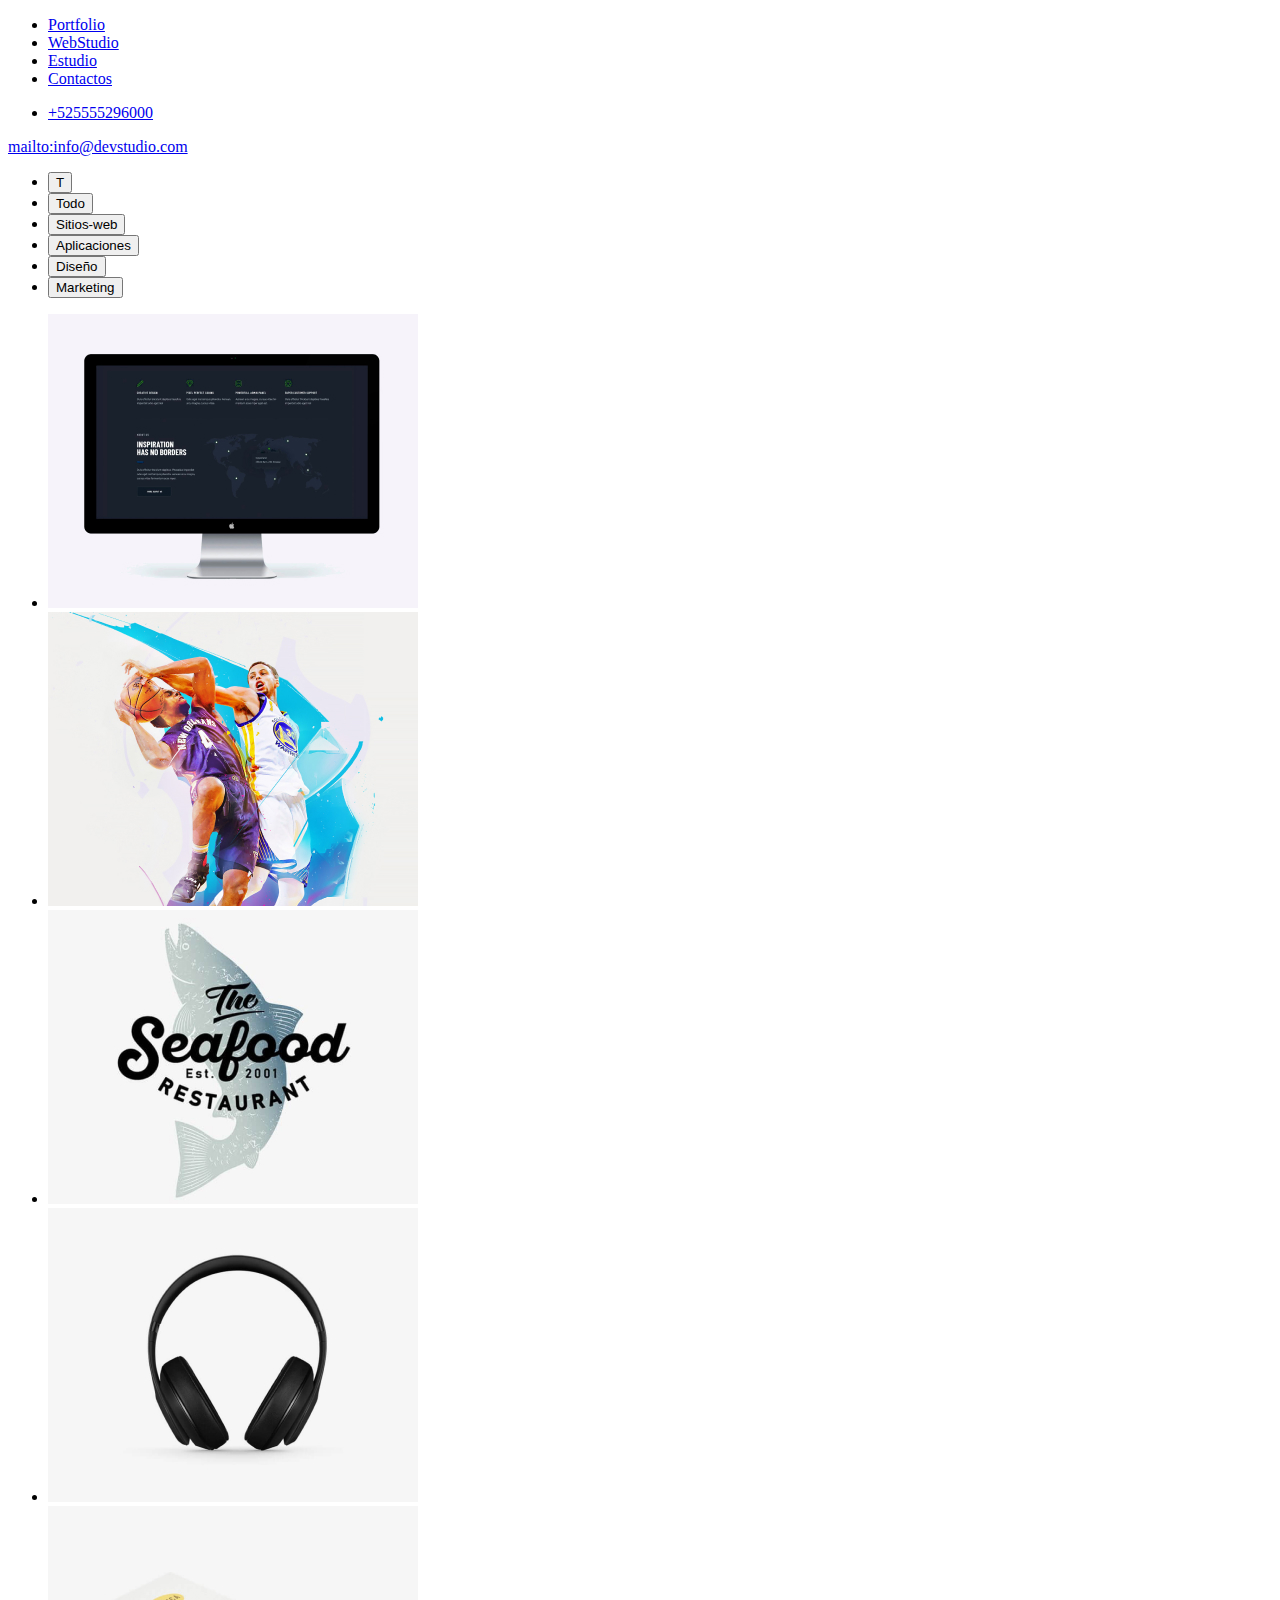
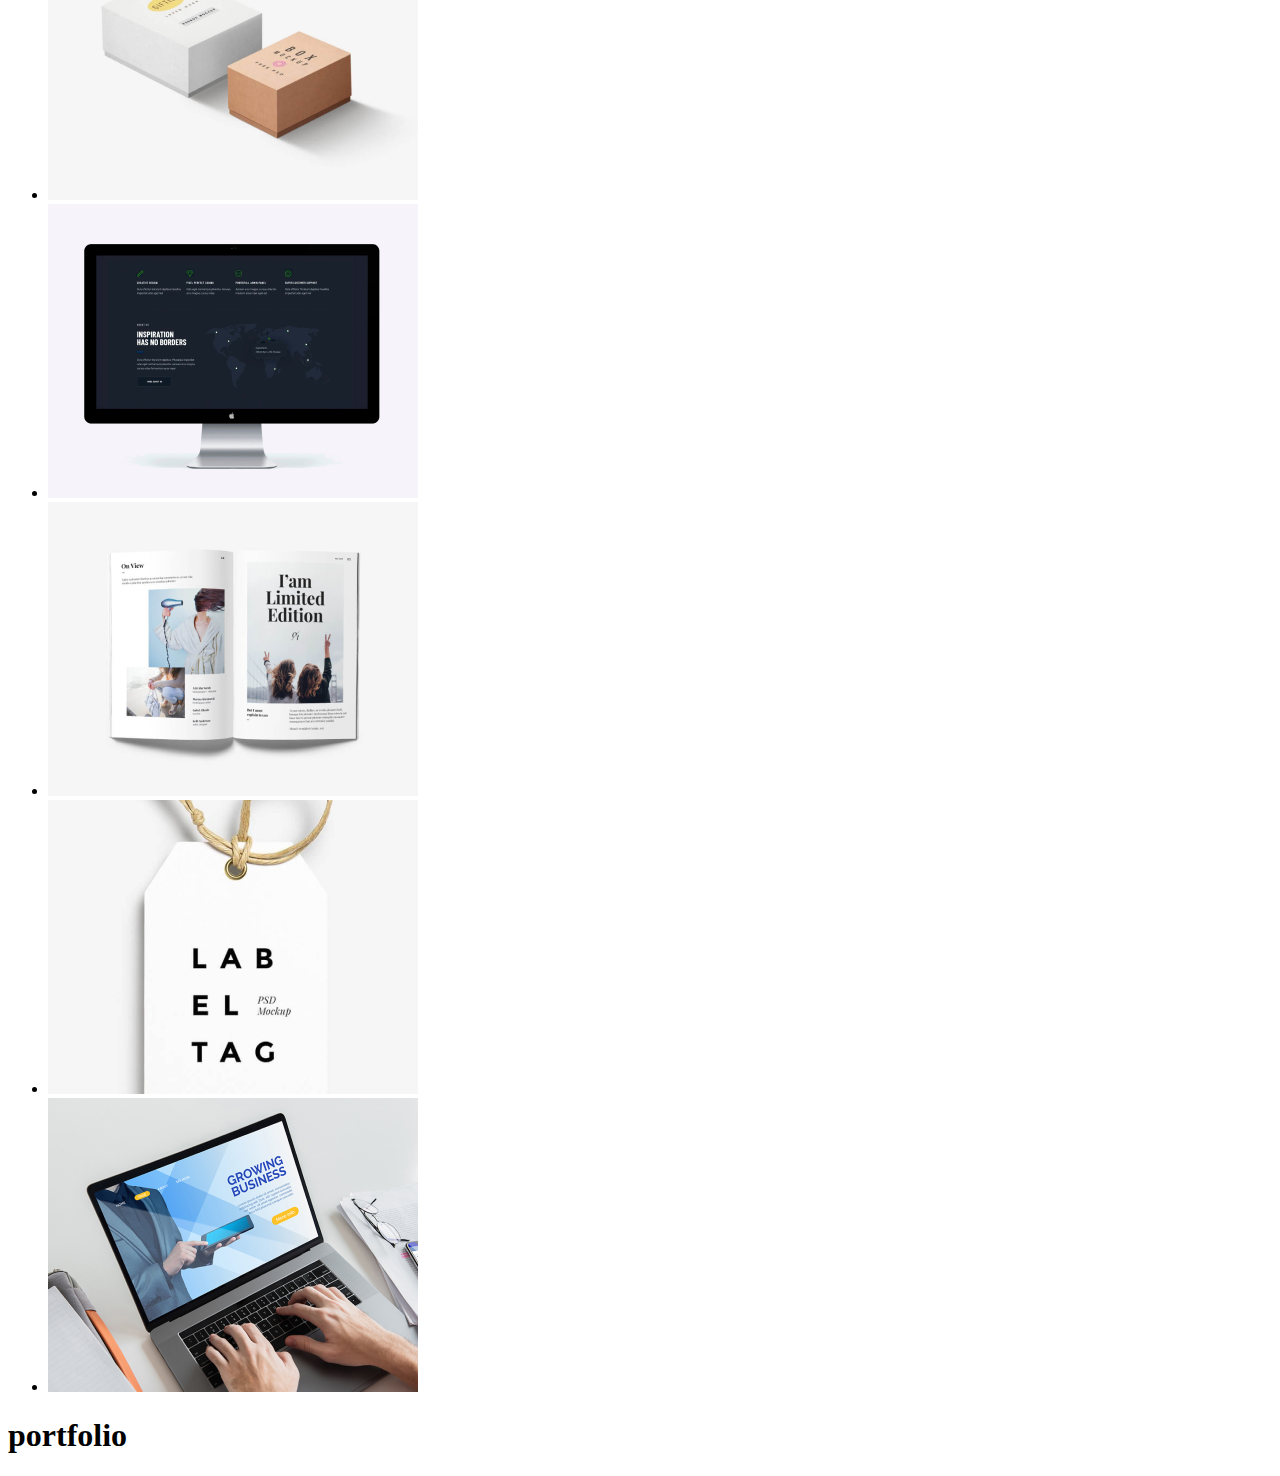
==== portfolio.html @ a7ba0e85 "first commit" ====
<!DOCTYPE html>
<html lang="en">
<head>
    <meta charset="UTF-8">
    <meta name="viewport" content="width=h, initial-scale=1.0">
    <title>Document</title>
</head>
<body>
    <header class="header">
        <nav>
            <ul class="hero__navigation list">
                <li class="hero__item"> 
                  <a class="hero__link" href="./index.html">Portfolio</a>
                </li>
                <li class="hero__item">
                    <a class="hero__link link" href="#main">WebStudio</a>
                </li>
                <li class="hero__item">
                    <a class="hero__link link" href="./index.html">Estudio</a>
                </li>
                <li class="hero__item">
                    <a class="hero__link link" href="#main">Contactos</a>
                </li>
            </ul>
            <ul>
                <li class="contact__item">
                    <a class="contact__link link" href="+525555296000">
                        +525555296000
                    </a>
                </li>
            </ul>
            <li class="email__item">
                <a class="email__link link" href="mailto:info@devstudio.com">
                         mailto:info@devstudio.com
                </a>
            </li>
            <nav>
                <ul>
                    <li>
                        <button>T</button>
                    </li>
                    <li>
                        <button>Todo</button>
                    </li>
                    <li>
                        <button>Sitios-web</button>
                    </li>
                    <li>
                        <button>Aplicaciones</button>
                    </li>
                    <li>
                        <button>Diseño</button>
                    </li>
                    <li>
                        <button>Marketing</button>
                    </li>
                </ul>
            </nav>
            <section>
            <ul>
                    <li>
                    <img src="./img/páginaweb1.jpg" alt="páginaweb" width="370"> 
                    </li>
                    <li>
                    <img src="./img/diseño_1.jpg" alt="diseño1" width="370"> 
                    </li>
                    <li>
                        <img src="./img/aplicación_1.jpg" alt="aplicación1" width="370"> 
                    </li>
                    <li>
                        <img src="./img/marketing_1.jpg" alt="marketing1" width="370"> 
                    </li> 
                    <li>
                        <img src="./img/aplicación_2.jpg" alt="aplicación2" width="370"> 
                    </li> 
                    <li>
                        <img src="./img/páginaweb1.jpg" alt="páginaweb1 width="370"> 
                    </li> 
                    <li>
                        <img src="./img/diseño_2.jpg" alt="diseño2" width="370"> 
                    </li> 
                    <li>
                        <img src="./img/marketing_2.jpg" alt="marketing2" width="370"> 
                    </li> 
                    <li>
                        <img src="./img/aplicación_3.jpg" alt="aplicación3" width="370"> 
                    </li>  
            </ul>
            </section>
        </nav>
        </header>
        <h1>portfolio</h1>
</body>
</html>
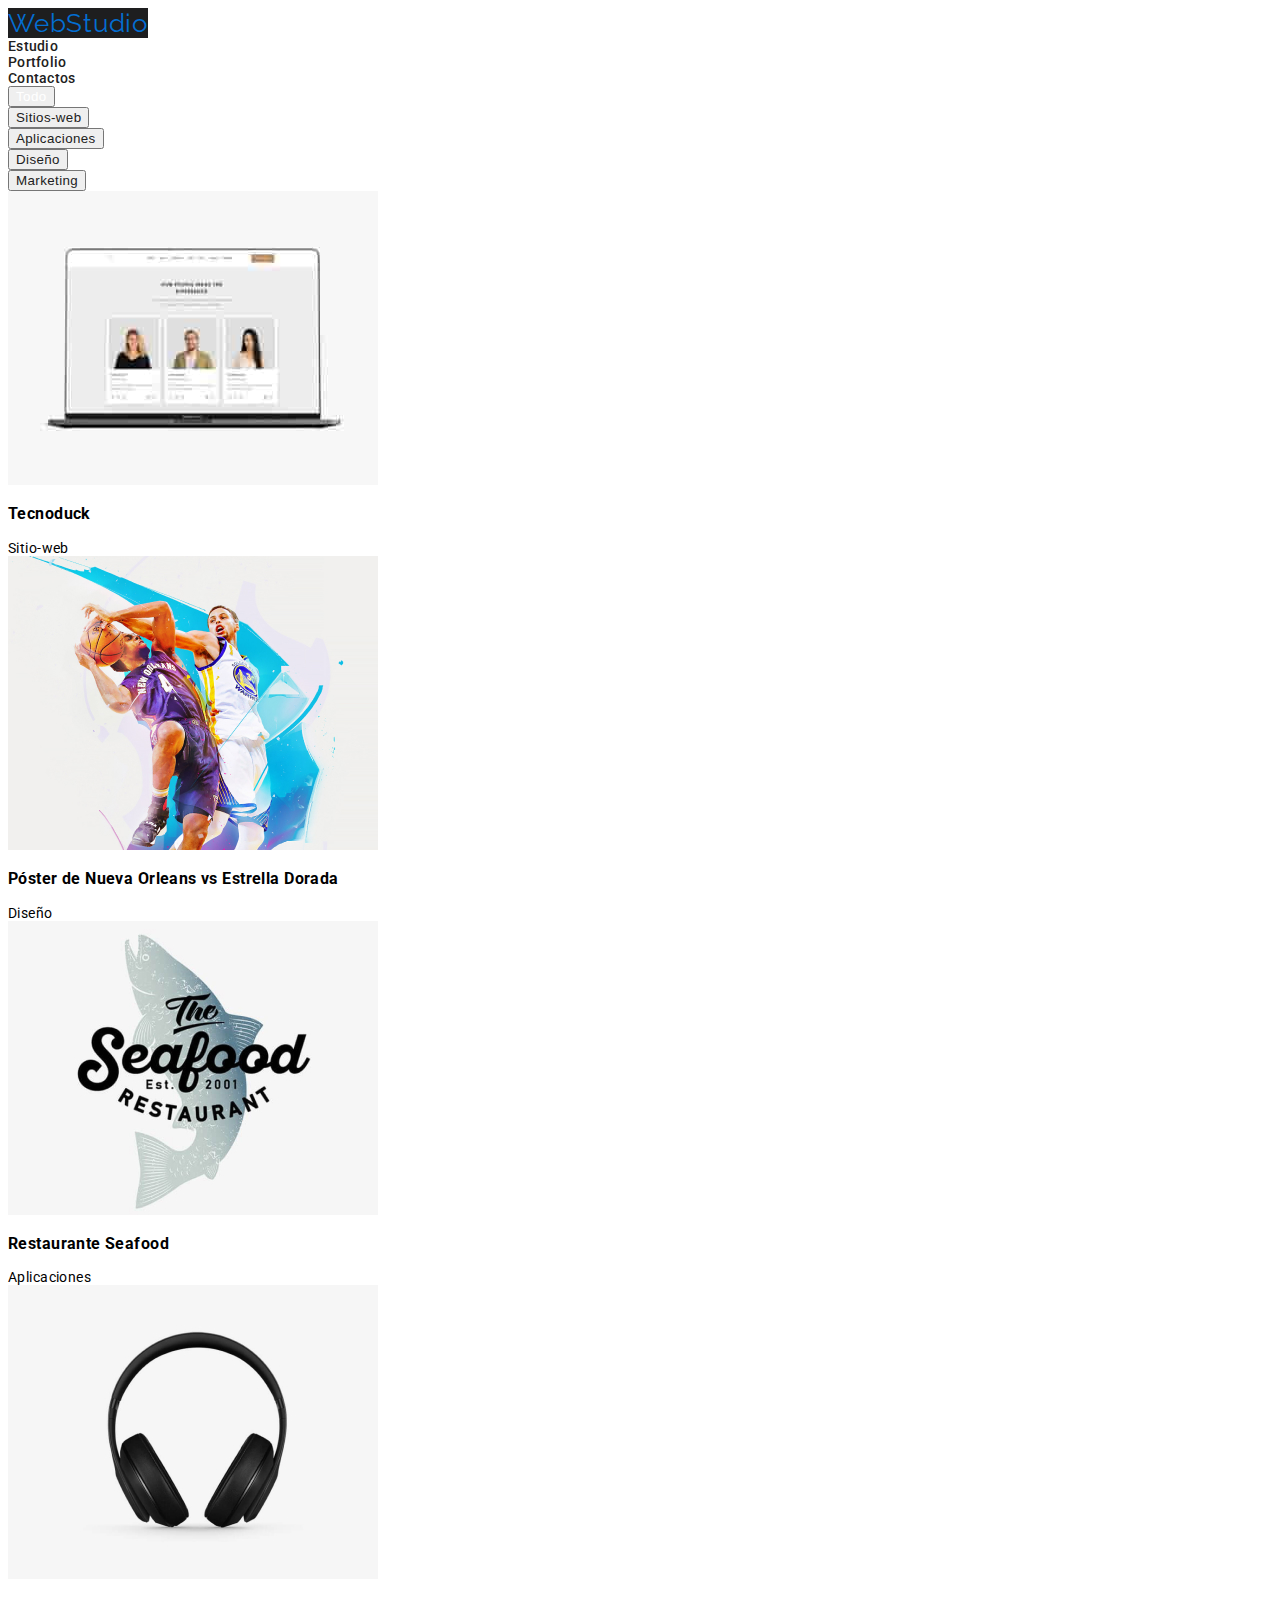
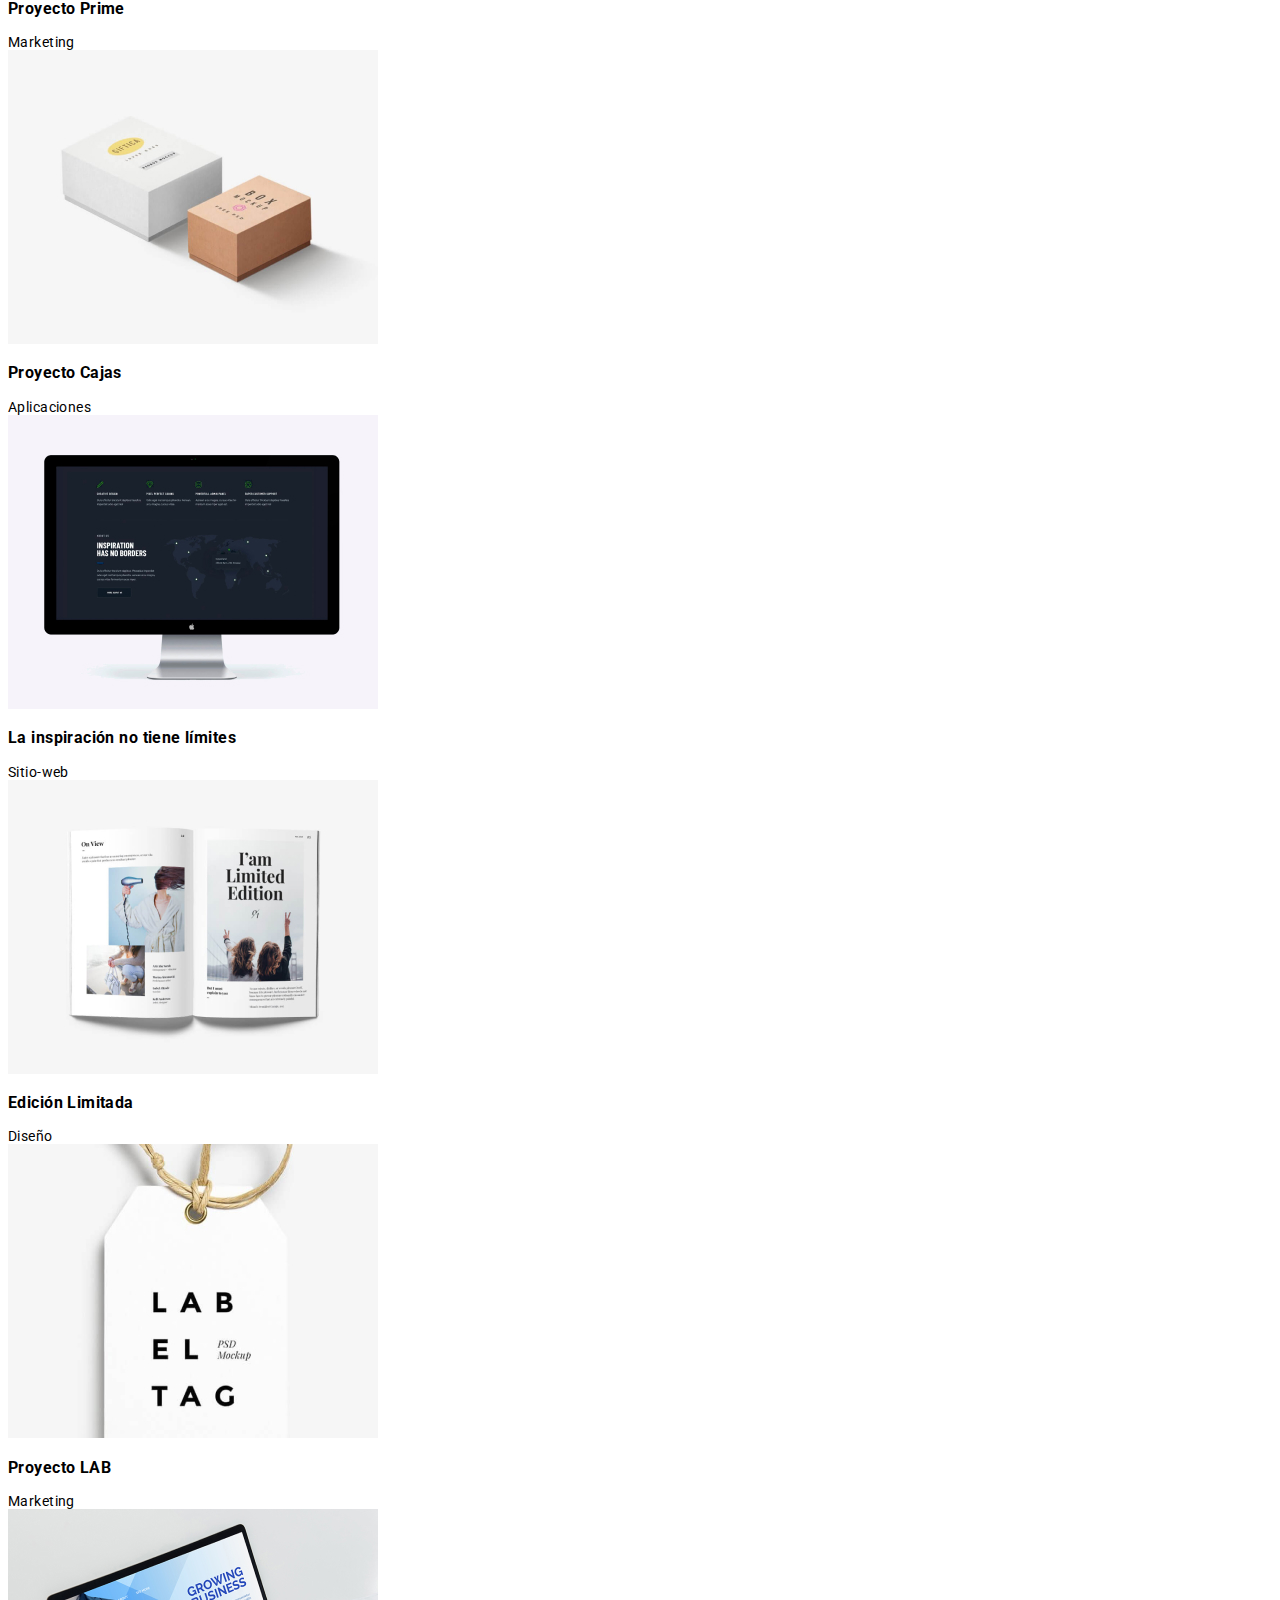
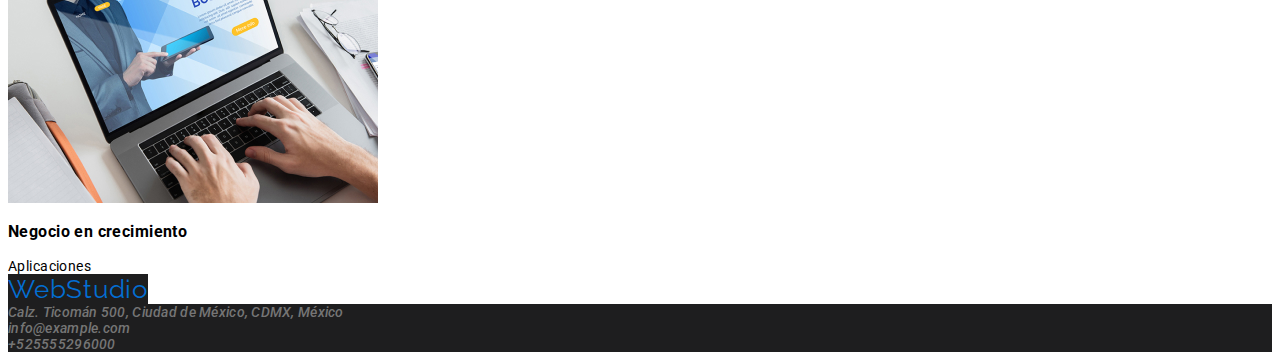
==== commit f59388f4: "modifique la página portafolio y style.css" ====
--- a/portfolio.html
+++ b/portfolio.html
@@ -2,93 +2,106 @@
 <html lang="en">
 <head>
     <meta charset="UTF-8">
-    <meta name="viewport" content="width=h, initial-scale=1.0">
+    <meta name="viewport" content="width=device-width, initial-scale=1.0">
     <title>Document</title>
+    <link rel="stylesheet" href="./css/styles.css"
 </head>
 <body>
-    <header class="header">
-        <nav>
-            <ul class="hero__navigation list">
-                <li class="hero__item"> 
-                  <a class="hero__link" href="./index.html">Portfolio</a>
-                </li>
-                <li class="hero__item">
-                    <a class="hero__link link" href="#main">WebStudio</a>
-                </li>
-                <li class="hero__item">
-                    <a class="hero__link link" href="./index.html">Estudio</a>
-                </li>
-                <li class="hero__item">
-                    <a class="hero__link link" href="#main">Contactos</a>
-                </li>
-            </ul>
-            <ul>
-                <li class="contact__item">
-                    <a class="contact__link link" href="+525555296000">
-                        +525555296000
-                    </a>
-                </li>
-            </ul>
-            <li class="email__item">
-                <a class="email__link link" href="mailto:info@devstudio.com">
-                         mailto:info@devstudio.com
-                </a>
+<main>
+<header>
+    <nav>
+        <a class="logo" href="./index.html">WebStudio</a>
+        <ul class="nav__list">
+            <li>
+                <a class="nav__list_item" href="#">Estudio</a>
             </li>
-            <nav>
-                <ul>
-                    <li>
-                        <button>T</button>
-                    </li>
-                    <li>
-                        <button>Todo</button>
-                    </li>
-                    <li>
-                        <button>Sitios-web</button>
-                    </li>
-                    <li>
-                        <button>Aplicaciones</button>
-                    </li>
-                    <li>
-                        <button>Diseño</button>
-                    </li>
-                    <li>
-                        <button>Marketing</button>
-                    </li>
-                </ul>
-            </nav>
-            <section>
-            <ul>
-                    <li>
-                    <img src="./img/páginaweb1.jpg" alt="páginaweb" width="370"> 
-                    </li>
-                    <li>
-                    <img src="./img/diseño_1.jpg" alt="diseño1" width="370"> 
-                    </li>
-                    <li>
-                        <img src="./img/aplicación_1.jpg" alt="aplicación1" width="370"> 
-                    </li>
-                    <li>
-                        <img src="./img/marketing_1.jpg" alt="marketing1" width="370"> 
-                    </li> 
-                    <li>
-                        <img src="./img/aplicación_2.jpg" alt="aplicación2" width="370"> 
-                    </li> 
-                    <li>
-                        <img src="./img/páginaweb1.jpg" alt="páginaweb1 width="370"> 
-                    </li> 
-                    <li>
-                        <img src="./img/diseño_2.jpg" alt="diseño2" width="370"> 
-                    </li> 
-                    <li>
-                        <img src="./img/marketing_2.jpg" alt="marketing2" width="370"> 
-                    </li> 
-                    <li>
-                        <img src="./img/aplicación_3.jpg" alt="aplicación3" width="370"> 
-                    </li>  
-            </ul>
-            </section>
-        </nav>
-        </header>
-        <h1>portfolio</h1>
+            <li>
+                <a class="nav__list_item1" href="./portfolio.html">Portfolio</a>
+            </li>
+            <li>
+                <a class="nav__list_item2" href="#">Contactos</a>
+            </li>
+        </ul>
+        <ul>
+            <li>
+                <button class="Todo">Todo</button>
+            </li>
+            <li>
+                <button class="Web">Sitios-web</button>
+            </li>
+            <li>
+                <button class="Aplicaciones">Aplicaciones</button>
+            </li>
+            <li>
+                <button class="Diseño">Diseño</button>
+            </li>
+            <li>
+                <button class="Marketing">Marketing</button>
+            </li>
+        </ul>
+    </nav>
+</header>
+</main>
+<section>
+   <ul>
+    <li>
+        <img src="img/página_web.jpg" alt="Web" width="370">
+        <h3>Tecnoduck</h3>
+        <span>Sitio-web</span>
+    </li>
+    <li>
+        <img src="img/diseño_1.jpg" alt="Diseño1" width="370">
+        <h3>Póster de Nueva Orleans vs Estrella Dorada</h3>
+        <span>Diseño</span>
+    </li>
+    <li>
+        <img src="img/aplicación_1.jpg" alt="Aplicación1" width="370">
+        <h3>Restaurante Seafood</h3>
+        <span>Aplicaciones</span>
+    </li>
+    <li>
+        <img src="img/marketing_1.jpg" alt="Marketing1" width="370">
+        <h3>Proyecto Prime</h3>
+        <span>Marketing</span>
+    </li>
+    <li>
+        <img src="img/aplicación_2.jpg" alt="Aplicación2" width="370">
+        <h3>Proyecto Cajas</h3>
+        <span>Aplicaciones</span> 
+    </li>
+    <li>
+        <img src="img/páginaweb1.jpg" alt="Web1" width="370">
+        <h3>La inspiración no tiene límites</h3>
+        <span>Sitio-web</span>
+    </li>
+    <li>
+        <img src="img/diseño_2.jpg" alt="Diseño2"width="370">
+        <h3>Edición Limitada</h3>
+        <span>Diseño</span>
+    </li>
+    <li>
+        <img src="img/marketing_2.jpg" alt="Marketing2" width="370">
+        <h3>Proyecto LAB</h3>
+        <span>Marketing</span>
+    </li>
+    <li>
+        <img src="img/aplicación_3.jpg" alt="Aplicación3" width="370">
+        <h3>Negocio en crecimiento</h3>
+        <span>Aplicaciones</span>
+    </li>
+   </ul>
+</section>
+<section>
+<footer>
+    <a class="logo">WebStudio</a>
+    <address>
+        <ul>
+            <li class="nav__contact"><a href="#GoogleMapsurl">Calz. Ticomán 500, Ciudad de México, CDMX, México</a></li>
+            <li class="nav__contact"><a href="mailto:info@example.com">info@example.com</a></li>
+            <li class="nav__contact"><a href="tel:+525555296000 ">+525555296000 </a></li>
+        </ul>
+    </address>
+</footer>
+</section>
 </body>
 </html>--- a/css/styles.css
+++ b/css/styles.css
@@ -0,0 +1,147 @@
+@import url('https://fonts.googleapis.com/css2?family=Roboto:ital,wght@0,400;0,500;0,700;0,900;1,400;1,500;1,700;1,900&display=swap');
+@import url('https://fonts.googleapis.com/css2?family=Raleway:ital,wght@0,700;1,700&display=swap');
+:root {
+   --primary-color: #000000;
+   --font-colorone: rgb(3, 110, 211);
+   --font-color: rgb(30, 30, 31);
+   --detail-color: rgb(248, 243, 243);
+  }
+
+   body{
+    font-size: 14px;
+    font-style: normal;
+    font-weight: 400;
+    line-height:normal;
+    letter-spacing: 0.42px;
+    font-family: roboto;
+   }
+   a{
+    color: currentColor;
+    text-decoration: none;
+   }
+    ul{
+      margin: 0%;
+      padding: 0%;
+      list-style-type: none;
+    }
+   .logo{
+    color: var(--font-colorone);
+    font-family: Raleway;
+    font-size: 26px;
+    font-weight: 700;
+    letter-spacing: 0.03px;
+   }
+    .nav__list_item{
+      color: #212121;
+      font-weight: 500;
+      letter-spacing: 0.02em;
+    }
+     .nav__list_item:hover {
+     color: var(--font-colorone);
+     font-weight: 500;
+     letter-spacing: 0.02em;
+    }
+    .nav__list_item1{
+      color: #212121;
+      font-weight: 500;
+      letter-spacing: 0.02em;
+    }
+     .nav__list_item1:hover {
+       color: var(--font-colorone);
+       font-weight: 500;
+       letter-spacing: 0.02em;
+     }
+     .nav__list_item2{
+      color: #212121;
+      font-weight: 500;
+      letter-spacing: 0.02em;
+     }
+      .nav__list_item2:hover {
+      color: var(--font-colorone);
+      font-weight: 500;
+      letter-spacing: 0.02em;
+     }
+     .nav__list__contact {
+        color: #757575;
+        font-weight: 500;
+        letter-spacing: 0.02em;
+     }
+      .nav__list__contact:hover {
+       color: var(--font-colorone);
+       font-weight: 500;
+       letter-spacing: 0.02em;
+      }
+      .nav__contact{
+      color: #FFFFFF;
+       font-weight: 400;
+       letter-spacing: 0.03em;
+       background-color: var(--font-color);
+      }
+       .button__service{
+      color: white;
+      font-weight: 900;
+      letter-spacing: 0.06em;
+      background-color: aqua;
+     }
+    .logo{
+        font-weight: 400;
+        letter-spacing: 0.03em;
+        background-color: var(--font-color);
+    }
+     .nav__contact{
+      color: #757575;
+        font-weight: 500;
+        letter-spacing: 0.02em;
+     }
+     
+    .Todo{
+        color: #FFFFFF;
+        font-weight: 500;
+        letter-spacing: 0.03em;
+    }
+    .Web{
+          color: #212121;
+          font-weight: 500;
+          letter-spacing: 0.03em;
+        }
+      .Aplicaciones{
+        color: #212121;
+          font-weight: 500;
+          letter-spacing: 0.03em;
+      }
+      .Diseño{
+        color: #212121;
+          font-weight: 500;
+          letter-spacing: 0.03em;
+      }
+      .Marketing{
+        color: #212121;
+        font-weight: 500;
+        letter-spacing: 0.03em;
+      }
+      .Todo:hover {
+              
+        font-weight: 500;
+        letter-spacing: 0.03em;
+        background-color: #2196F3;
+       }
+        .Web:hover {
+           font-weight: 500;
+           letter-spacing: 0.03em;
+           background-color: #F5F4FA;
+        }
+         .Aplicaciones:hover {
+            font-weight: 500;
+            letter-spacing: 0.03em;
+            background-color: #F5F4FA
+          }
+          .Diseño:hover {  
+            font-weight: 500;
+            letter-spacing: 0.03em;
+            background-color: #F5F4FA
+           }
+          .Marketing:hover {
+            font-weight: 500;
+            letter-spacing: 0.03em;
+            background-color: #F5F4FA
+          }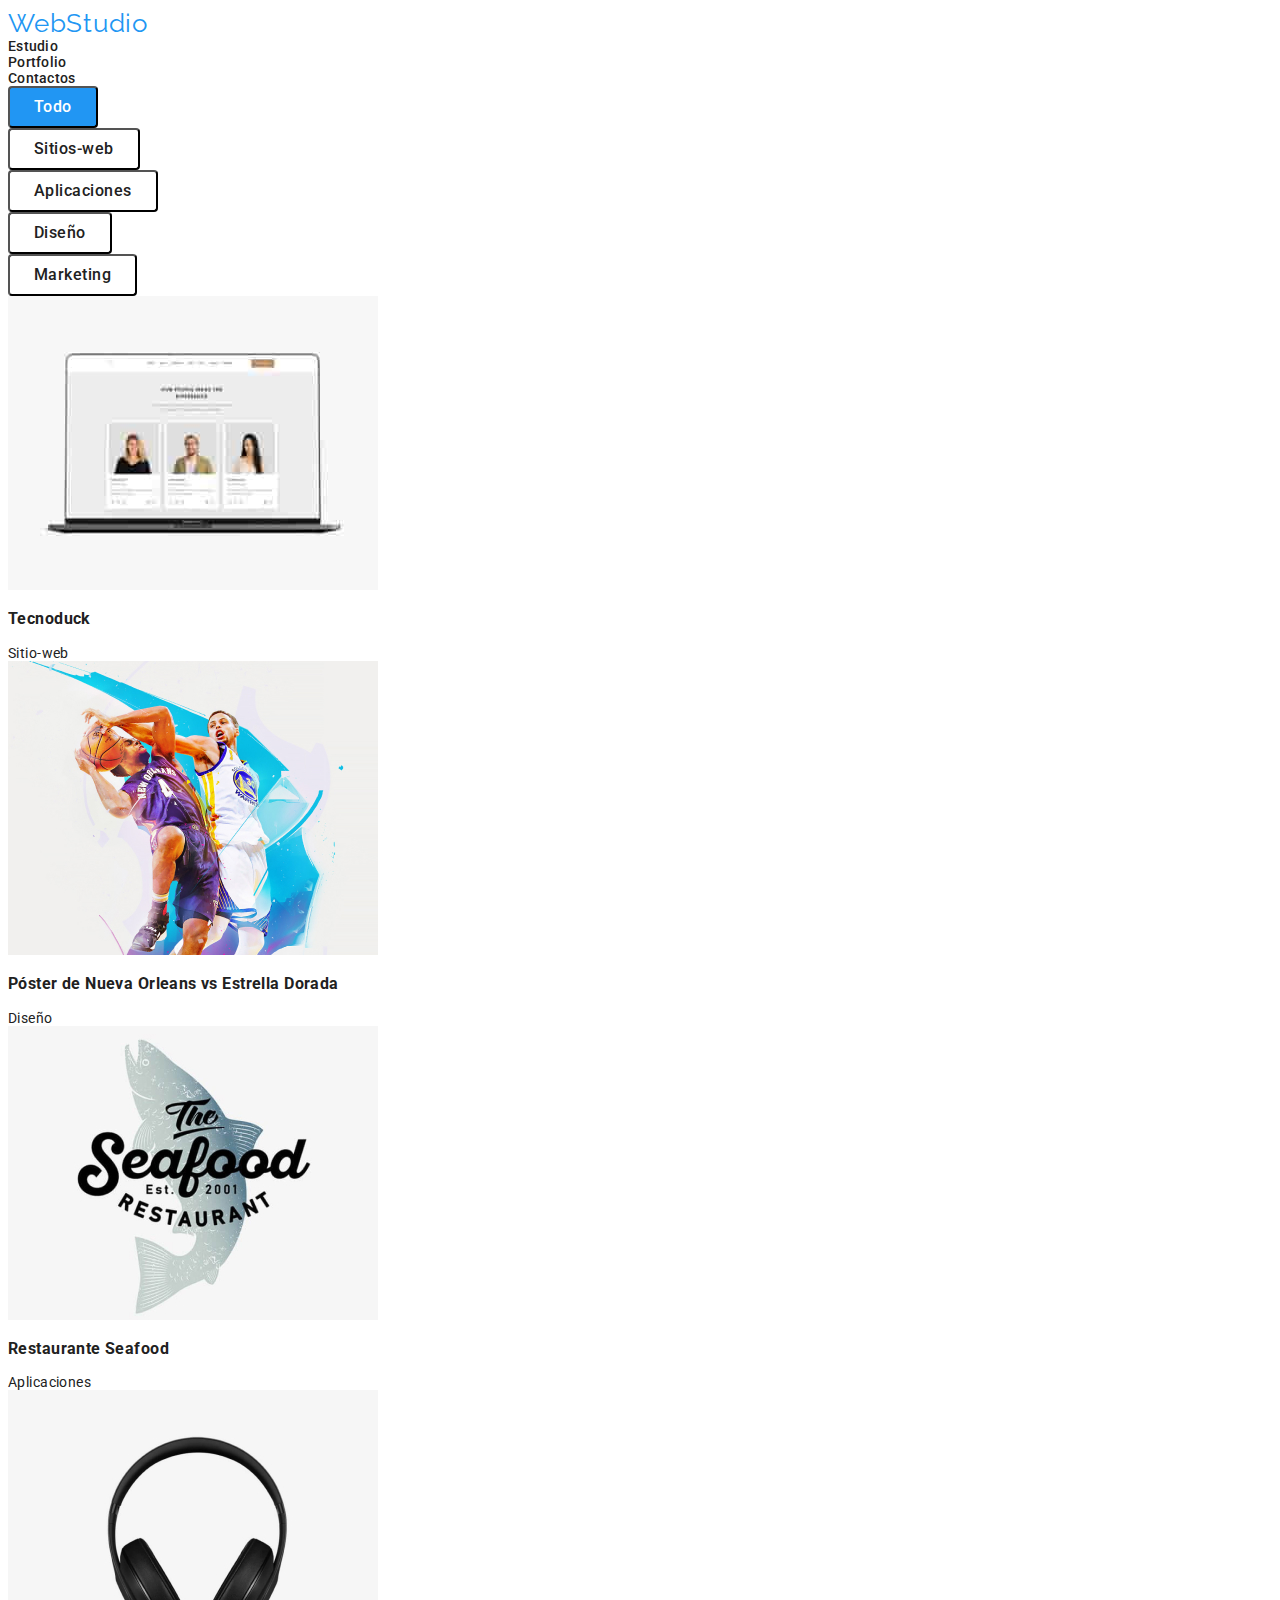
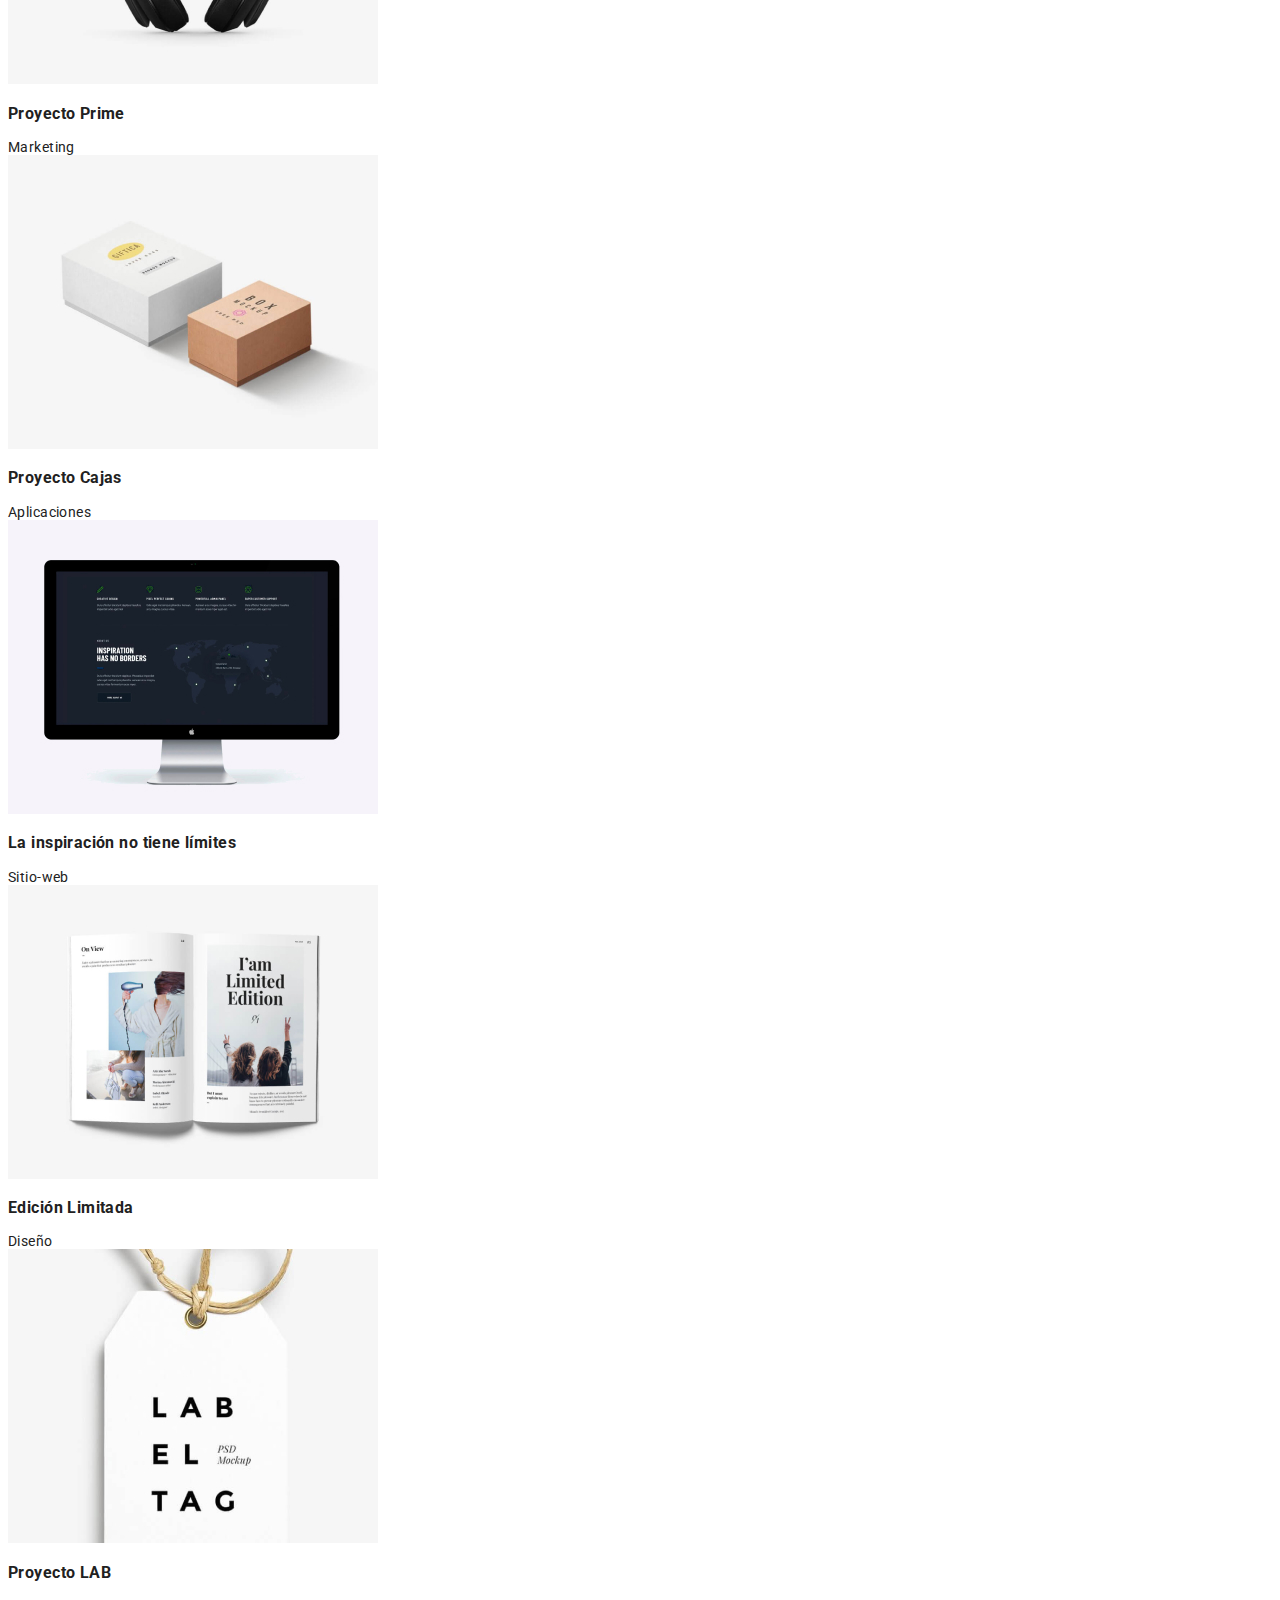
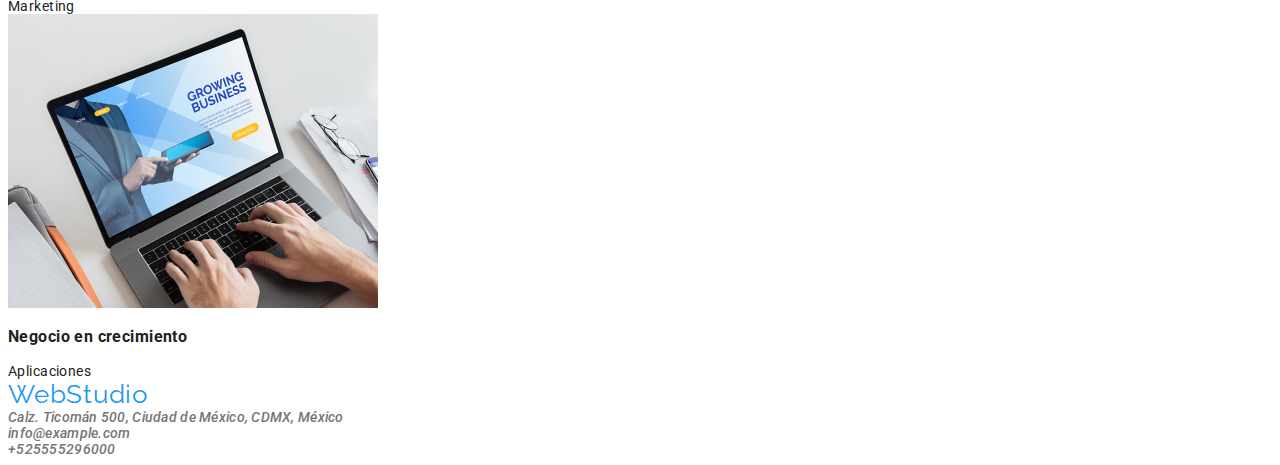
==== commit 30113155: "modifique los colores de los botones" ====
--- a/portfolio.html
+++ b/portfolio.html
@@ -13,10 +13,10 @@
         <a class="logo" href="./index.html">WebStudio</a>
         <ul class="nav__list">
             <li>
-                <a class="nav__list_item" href="#">Estudio</a>
+                <a class="nav__list_item" href="./index.html">Estudio</a>
             </li>
             <li>
-                <a class="nav__list_item1" href="./portfolio.html">Portfolio</a>
+                <a class="nav__list_item1" href="./index.html">Portfolio</a>
             </li>
             <li>
                 <a class="nav__list_item2" href="#">Contactos</a>
@@ -24,19 +24,19 @@
         </ul>
         <ul>
             <li>
-                <button class="Todo">Todo</button>
+                <button class="Filter-Button current-button">Todo</button>
             </li>
             <li>
-                <button class="Web">Sitios-web</button>
+                <button class="Filter-Button">Sitios-web</button>
             </li>
             <li>
-                <button class="Aplicaciones">Aplicaciones</button>
+                <button class="Filter-Button">Aplicaciones</button>
             </li>
             <li>
-                <button class="Diseño">Diseño</button>
+                <button class="Filter-Button">Diseño</button>
             </li>
             <li>
-                <button class="Marketing">Marketing</button>
+                <button class="Filter-Button">Marketing</button>
             </li>
         </ul>
     </nav>
--- a/css/styles.css
+++ b/css/styles.css
@@ -1,9 +1,7 @@
 @import url('https://fonts.googleapis.com/css2?family=Roboto:ital,wght@0,400;0,500;0,700;0,900;1,400;1,500;1,700;1,900&display=swap');
 @import url('https://fonts.googleapis.com/css2?family=Raleway:ital,wght@0,700;1,700&display=swap');
 :root {
-   --primary-color: #000000;
-   --font-colorone: rgb(3, 110, 211);
-   --font-color: rgb(30, 30, 31);
+   color:  #212121;
    --detail-color: rgb(248, 243, 243);
   }
 
@@ -25,7 +23,7 @@
       list-style-type: none;
     }
    .logo{
-    color: var(--font-colorone);
+    color: #2196F3;
     font-family: Raleway;
     font-size: 26px;
     font-weight: 700;
@@ -37,7 +35,7 @@
       letter-spacing: 0.02em;
     }
      .nav__list_item:hover {
-     color: var(--font-colorone);
+    color:  #2196F3;
      font-weight: 500;
      letter-spacing: 0.02em;
     }
@@ -47,7 +45,7 @@
       letter-spacing: 0.02em;
     }
      .nav__list_item1:hover {
-       color: var(--font-colorone);
+      color: #2196F3;
        font-weight: 500;
        letter-spacing: 0.02em;
      }
@@ -57,7 +55,7 @@
       letter-spacing: 0.02em;
      }
       .nav__list_item2:hover {
-      color: var(--font-colorone);
+      color: #2196F3;
       font-weight: 500;
       letter-spacing: 0.02em;
      }
@@ -67,7 +65,7 @@
         letter-spacing: 0.02em;
      }
       .nav__list__contact:hover {
-       color: var(--font-colorone);
+      color:#2196F3;
        font-weight: 500;
        letter-spacing: 0.02em;
       }
@@ -78,10 +76,10 @@
        background-color: var(--font-color);
       }
        .button__service{
-      color: white;
+      color:  #FFFFFF;
       font-weight: 900;
       letter-spacing: 0.06em;
-      background-color: aqua;
+      background: #2196F3;
      }
     .logo{
         font-weight: 400;
@@ -93,55 +91,23 @@
         font-weight: 500;
         letter-spacing: 0.02em;
      }
-     
-    .Todo{
-        color: #FFFFFF;
-        font-weight: 500;
-        letter-spacing: 0.03em;
-    }
-    .Web{
-          color: #212121;
-          font-weight: 500;
-          letter-spacing: 0.03em;
-        }
-      .Aplicaciones{
-        color: #212121;
-          font-weight: 500;
-          letter-spacing: 0.03em;
-      }
-      .Diseño{
-        color: #212121;
-          font-weight: 500;
-          letter-spacing: 0.03em;
-      }
-      .Marketing{
-        color: #212121;
-        font-weight: 500;
-        letter-spacing: 0.03em;
-      }
-      .Todo:hover {
-              
-        font-weight: 500;
-        letter-spacing: 0.03em;
-        background-color: #2196F3;
-       }
-        .Web:hover {
-           font-weight: 500;
-           letter-spacing: 0.03em;
-           background-color: #F5F4FA;
-        }
-         .Aplicaciones:hover {
-            font-weight: 500;
-            letter-spacing: 0.03em;
-            background-color: #F5F4FA
+          .Filter-Button{
+            color:  #212121;
+            font-family: Roboto;
+              font-size: 16px;
+              font-style: normal;
+              font-weight: 500;
+              line-height: 26px;
+              letter-spacing: 0.48px;
+              padding: 6px 24px;
+              border-radius: 4px;
+              text-align: center;
+              background-color: #FFFFFF;
           }
-          .Diseño:hover {  
-            font-weight: 500;
-            letter-spacing: 0.03em;
-            background-color: #F5F4FA
+           .Filter-Button:hover{
+            color: white;
            }
-          .Marketing:hover {
-            font-weight: 500;
-            letter-spacing: 0.03em;
-            background-color: #F5F4FA
+          .current-button {
+            color: white;
+            background: #2196F3;
           }